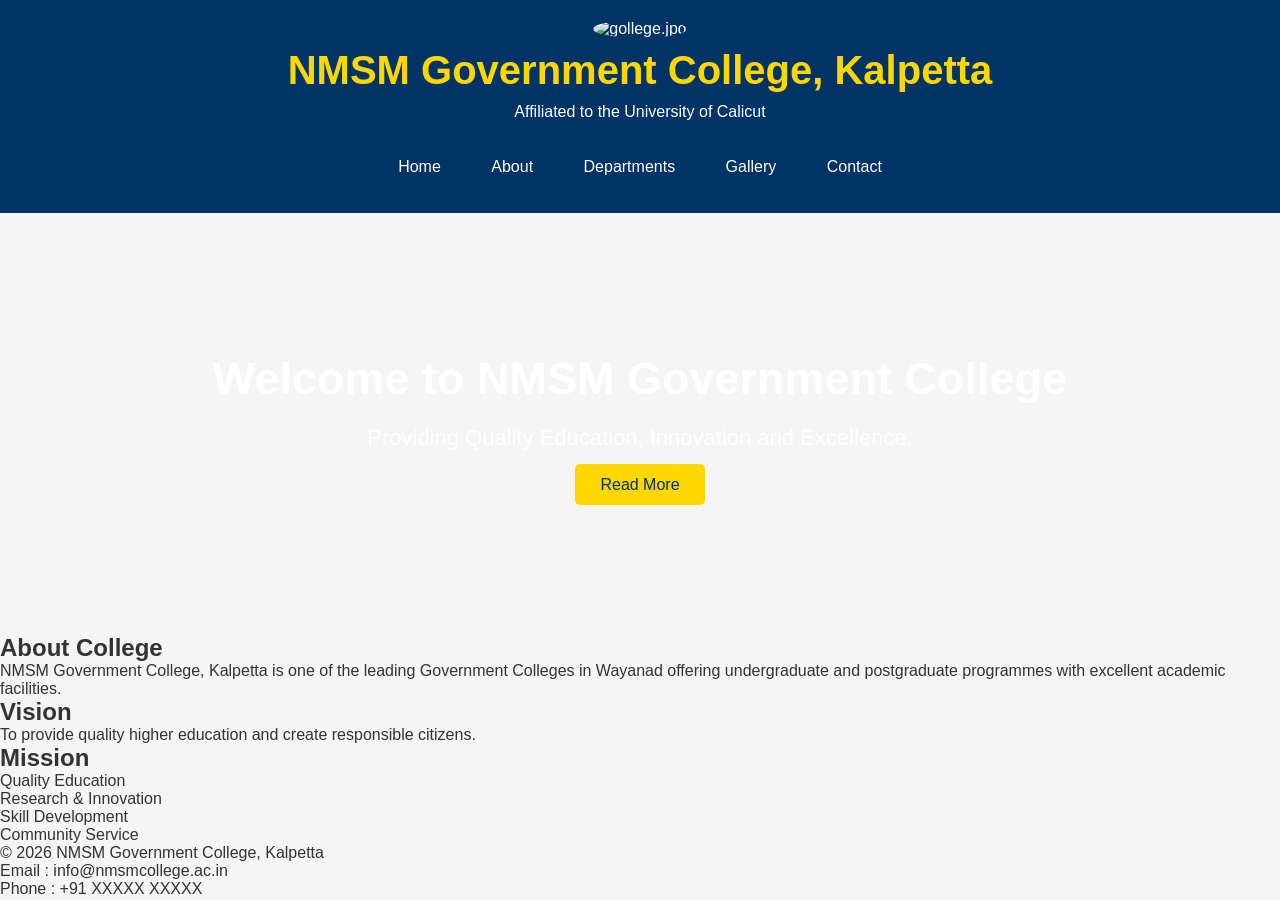
==== index.html @ 7efa1a1b "Add files via upload" ====
<!DOCTYPE html>
<html lang="en">
<head>
<meta charset="UTF-8">
<meta name="viewport" content="width=device-width, initial-scale=1.0">
<title>NMSM Government College, Kalpetta</title>

<link rel="stylesheet" href="style.css">

</head>

<body>

<header>

<div class="logo">
<img src="images/logo.jpg" alt="gollege.jpg">
</div>

<h1>NMSM Government College, Kalpetta</h1>

<p>Affiliated to the University of Calicut</p>

<nav>

<a href="index.html">Home</a>

<a href="about.html">About</a>

<a href="departments.html">Departments</a>

<a href="gallery.html">Gallery</a>

<a href="contact.html">Contact</a>

</nav>

</header>

<section class="hero">

<h2>Welcome to NMSM Government College</h2>

<p>
Providing Quality Education, Innovation and Excellence.
</p>

<a href="about.html" class="btn">Read More</a>

</section>

<main>

<section>

<h2>About College</h2>

<p>
NMSM Government College, Kalpetta is one of the leading Government Colleges in Wayanad offering undergraduate and postgraduate programmes with excellent academic facilities.
</p>

</section>

<section>

<h2>Vision</h2>

<p>
To provide quality higher education and create responsible citizens.
</p>

</section>

<section>

<h2>Mission</h2>

<ul>

<li>Quality Education</li>

<li>Research & Innovation</li>

<li>Skill Development</li>

<li>Community Service</li>

</ul>

</section>

<footer>

<p>© 2026 NMSM Government College, Kalpetta</p>

<p>Email : info@nmsmcollege.ac.in</p>

<p>Phone : +91 XXXXX XXXXX</p>

</footer>

</body>
</html>
---- style.css ----
*{
    margin:0;
    padding:0;
    box-sizing:border-box;
    font-family:Arial, sans-serif;
}
body{
    background:#f5f5f5;
    color:#333;
	}
/* Header */
header{
    background:#003366;
    color:white;
    text-align:center;
    padding:20px;
}
.logo img{
    width:90px;
    height:90px;
    border-radius:50%;
    margin-bottom:10px;
}
header h1{
    color:#FFD700;
    font-size:40px;
}
header p{
    margin:10px 0;
}
/* Navigation */
nav{
    margin-top:20px;
}
nav a{
    color:white;
    text-decoration:none;
    padding:12px 18px;
    margin:5px;
    display:inline-block;
    transition:.3s;
    border-radius:5px;
}
nav a:hover{
    background:#FFD700;
    color:#003366;
}
/* Hero Section */
.hero{
    background:url("images/college.jpg");
    background-size:cover;
    background-position:center;
    text-align:center;
    color:white;
    padding:140px 20px;
}
.hero h2{
    font-size:45px;
    margin-bottom:20px;
}
.hero p{
    font-size:22px;
    margin-bottom:25px;
}
.btn{
    background:#FFD700;
    color:#003366;
    text-decoration:none;
    padding:12px 25px;
	border-radius:5px;
}
.btn:hover{
	background:white;
}
[19-07-2026 18:58] Niba♥️: <!DOCTYPE html>
<html lang="en">
<head>
<meta charset="UTF-8">
<meta name="viewport" content="width=device-width, initial-scale=1.0">
<title>About College</title>
<link rel="stylesheet" href="style.css">
</head>
<body>
<header>
<div class="logo">
<img src="images/logo.png" alt="College Logo">
</div>
<h1>NMSM Government College, Kalpetta</h1>
<p>Affiliated to the University of Calicut</p>
<nav>
<a href="index.html">Home</a>
<a href="about.html">About</a>
<a href="departments.html">Departments</a>
<a href="gallery.html">Gallery</a>
<a href="contact.html">Contact</a>
</nav>
</header>
<main>
<section>
<h2>About Our College</h2>
<p>
NMSM Government College, Kalpetta was established to provide quality higher education to students in Wayanad. The college offers undergraduate and postgraduate programmes with experienced faculty members and modern facilities.
</p>
</section>
<section>
<h2>Vision</h2>
<p>
To become a centre of excellence in higher education by nurturing knowledge, innovation, and social commitment.
</p>
</section>
<section>
<h2>Mission</h2>
<ul>
<li>Provide quality education.</li>
<li>Develop leadership and life skills.</li>
<li>Promote research and innovation.</li>
<li>Serve society through education.</li>
</ul>
</section>
<section>
<h2>Facilities</h2>
<ul>
<li>Digital Library</li>
<li>Computer Lab</li>
<li>Smart Classrooms</li>
<li>NCC & NSS</li>
<li>Sports Facilities</li>
<li>Wi-Fi Campus</li>
</ul>
</section>
</main>
<footer>
<p>© 2026 NMSM Government College, Kalpetta</p>
</footer>
</body>
</html>
 .gallery{
display:grid;
grid-template-columns:repeat(auto-fit,minmax(250px,1fr));
gap:20px;
margin-top:20px;
}

.gallery figure{
background:white;
padding:10px;
border-radius:10px;
box-shadow:0 5px 10px rgba(0,0,0,0.3);
text-align:center;
}

.gallery img{
width:100%;
height:220px;
object-fit:cover;
border-radius:10px;
transition:0.4s;
}

.gallery img:hover{
transform:scale(1.05);
}

.gallery figcaption{
margin-top:10px;
font-size:18px;
font-weight:bold;
color:#003366;
}
form{
    max-width:600px;
    margin:auto;
}

input, textarea{
    width:100%;
    padding:12px;
    margin:8px 0;
    border:1px solid #ccc;
    border-radius:6px;
    font-size:16px;
}

input[type="submit"]{
    background:#003366;
    color:white;
    border:none;
    cursor:pointer;
    font-size:18px;
}

input[type="submit"]:hover{
    background:#0055aa;
}
/* Departments */

.dept-container{
    display:flex;
    flex-wrap:wrap;
    justify-content:center;
    gap:25px;
    margin:40px auto;
}

.dept-card{
    width:260px;
    background:#ffffff;
    border-radius:12px;
    padding:25px;
    text-align:center;
    box-shadow:0 5px 15px rgba(0,0,0,0.2);
    transition:0.3s;
}

.dept-card:hover{
    transform:translateY(-8px);
    background:#003366;
    color:white;
}

.dept-card h3{
    color:#ffcc00;
    margin-bottom:10px;
}

.dept-card p{
    font-size:16px;
}
.page-banner{
background:linear-gradient(rgba(0,51,102,.8),rgba(0,51,102,.8)),url("images/college.jpg");
background-size:cover;
background-position:center;
padding:80px 20px;
text-align:center;
color:white;
}

.page-banner h1{
font-size:42px;
color:#FFD700;
margin-bottom:10px;
}
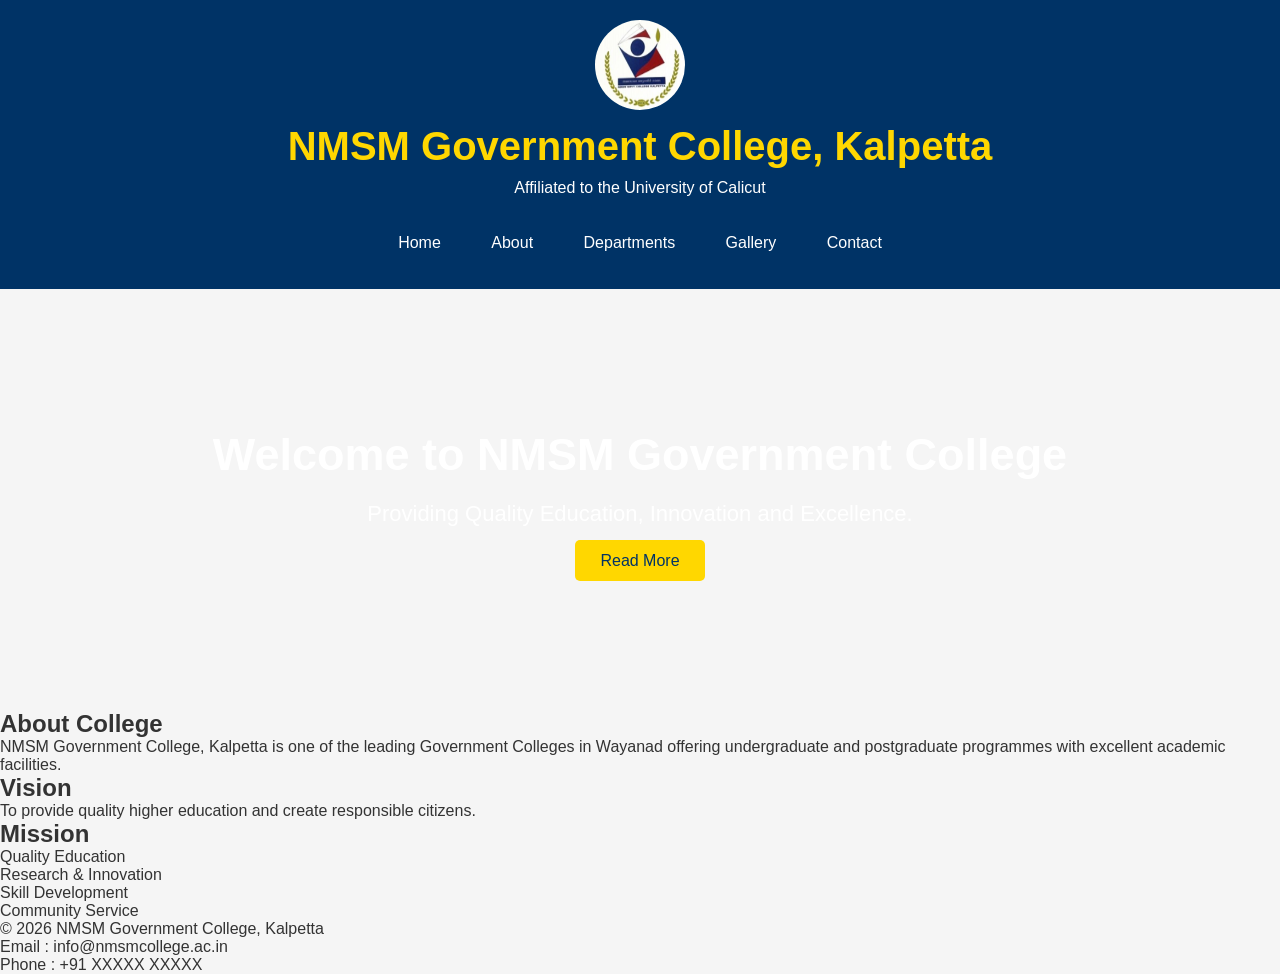
==== commit da9ecd0b: "Fix HTML encoding issues in index.html" ====
--- a/index.html
+++ b/index.html
@@ -14,7 +14,7 @@
 <header>
 
 <div class="logo">
-<img src="images/logo.jpg" alt="gollege.jpg">
+<img src="logo.jpg" alt="gollege.jpg">
 </div>
 
 <h1>NMSM Government College, Kalpetta</h1>
@@ -100,4 +100,4 @@
 </footer>
 
 </body>
-</html>+</html>
